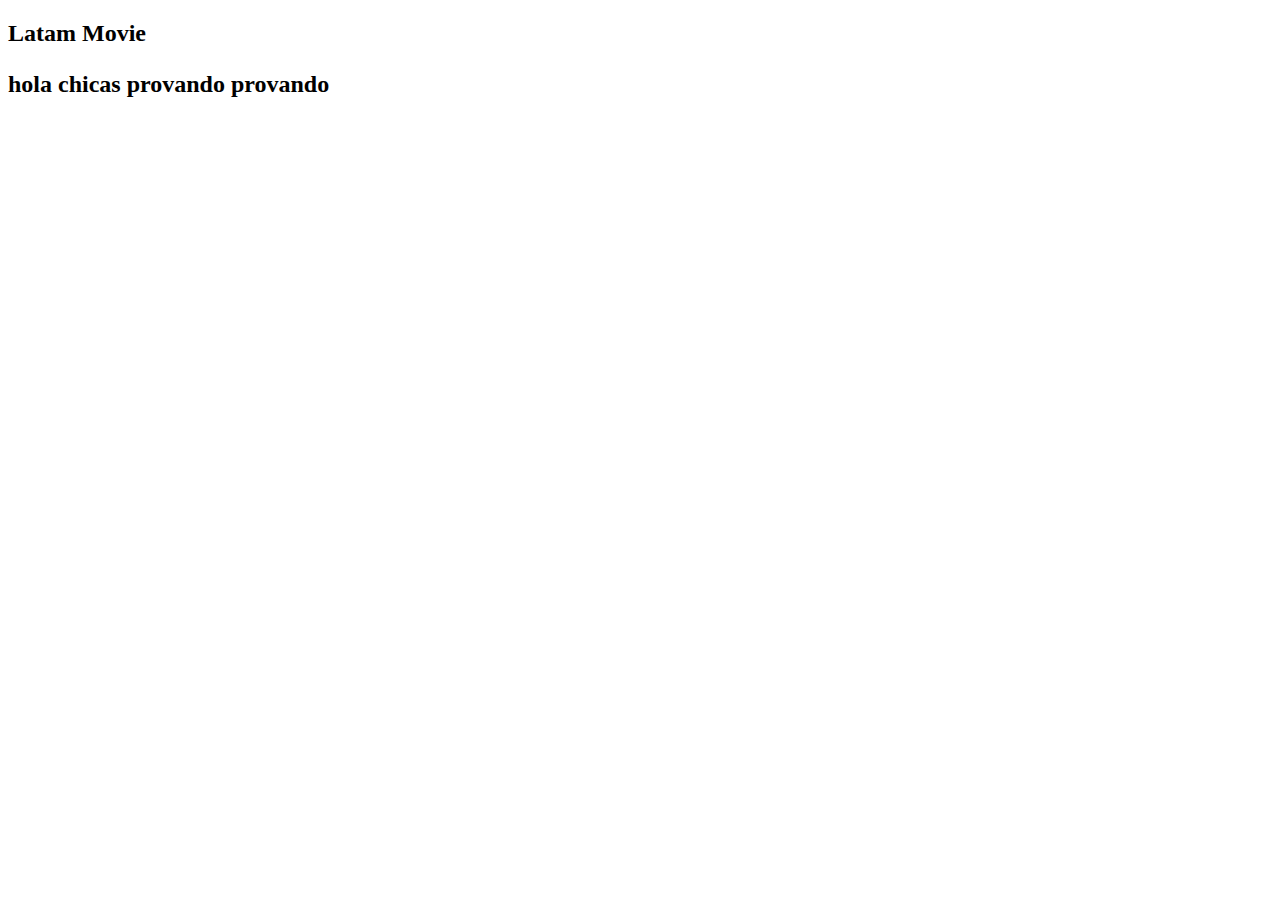
==== index.html @ fa904a29 "subiendo prueba de conflicto" ====
<!DOCTYPE html>
<html lang="en">
<head>
  <meta charset="UTF-8">
  <meta name="viewport" content="width=device-width, initial-scale=1.0, maximum-scale=1.0, user-scalable=0">
  <meta http-equiv="X-UA-Compatible" content="ie=edge">
  <link rel="stylesheet" href="vendors/bootstrap-4.0.0-beta.3-dist/css/bootstrap.min.css">
  <link rel="stylesheet" href="https://maxcdn.bootstrapcdn.com/font-awesome/4.7.0/css/font-awesome.min.css">
  <!-- <link rel="shortcut icon" type="image/x-icon" href="assets/images/favicon/"> -->
  <link rel="stylesheet" href="css/main.css">
  <title>Latam Movie</title>
</head>
<body class="vh100 bg-splash">
  <!--vista principal-->
  <div class="container">
    <div class="row">
      <h2 class="col-12 col-sm-12 col-md-12 col-lg-12 col-xl-12 white style-title center">
        Latam Movie
        <p>hola chicas provando provando</p>
      </h2>
    </div>
  </div>

  <!--Enlaces js-->
  <script src="vendors/js/jquery-3.2.1.min.js"></script>
  <script src="vendors/bootstrap-4.0.0-beta.3-dist/js/bootstrap.min.js"></script>
  <script type="text/javascript" src="js/app.js"></script>
</body>
</html>
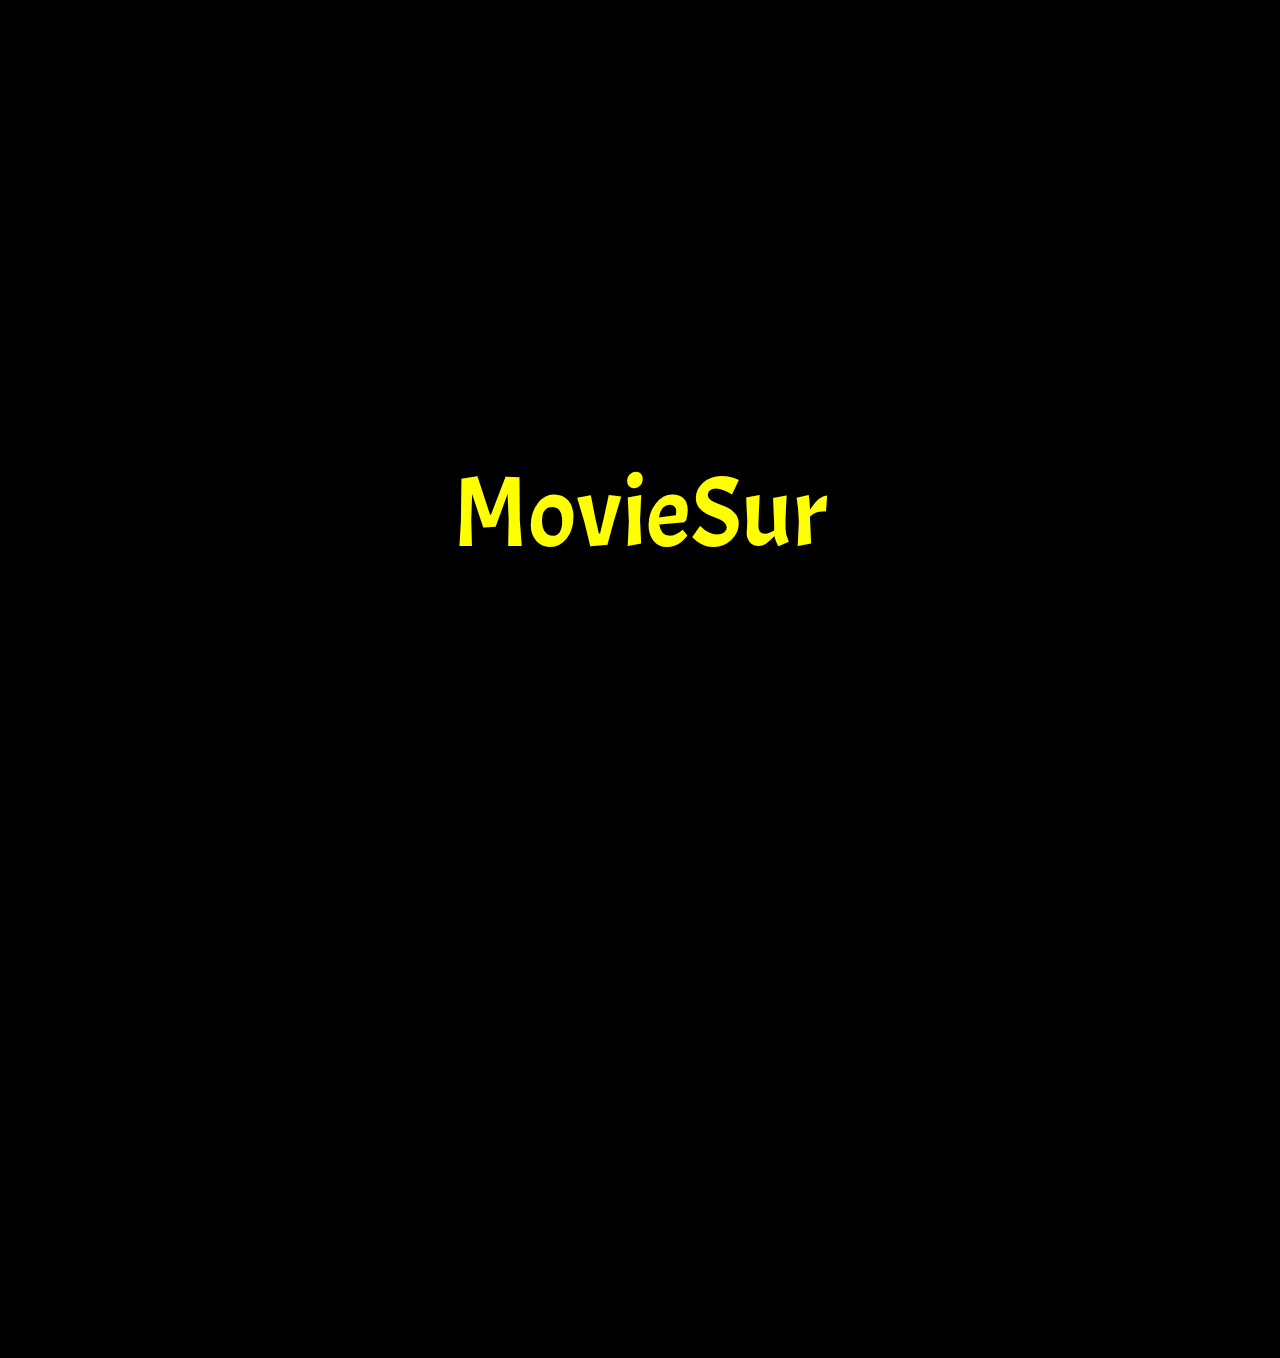
==== commit 61008b68: "Merge branch 'master' of https://github.com/LatamMovie-app/LatamMovie" ====
--- a/index.html
+++ b/index.html
@@ -6,17 +6,17 @@
   <meta http-equiv="X-UA-Compatible" content="ie=edge">
   <link rel="stylesheet" href="vendors/bootstrap-4.0.0-beta.3-dist/css/bootstrap.min.css">
   <link rel="stylesheet" href="https://maxcdn.bootstrapcdn.com/font-awesome/4.7.0/css/font-awesome.min.css">
+  <link href="https://fonts.googleapis.com/css?family=Acme|Righteous" rel="stylesheet">
   <!-- <link rel="shortcut icon" type="image/x-icon" href="assets/images/favicon/"> -->
   <link rel="stylesheet" href="css/main.css">
-  <title>Latam Movie</title>
+  <title>MovieSur</title>
 </head>
 <body class="vh100 bg-splash">
   <!--vista principal-->
   <div class="container">
     <div class="row">
-      <h2 class="col-12 col-sm-12 col-md-12 col-lg-12 col-xl-12 white style-title center">
-        Latam Movie
-        <p>hola chicas provando provando</p>
+      <h2 class="col-12 col-sm-12 col-md-12 col-lg-12 col-xl-12 white style-title text-center">
+      MovieSur
       </h2>
     </div>
   </div>
--- a/css/main.css
+++ b/css/main.css
@@ -0,0 +1,173 @@
+* {
+  box-sizing: border-box;
+  /* font-family: 'Righteous', cursive; */
+  font-family: 'Acme', sans-serif;
+}
+
+/* Estilos generales */
+.vh100 {
+  height: 100vh;
+}
+
+/* Estilos vista splash */
+.bg-splash {
+  background-color: #000;
+  text-align: center;
+  color:#FFFF00;
+}
+
+.style-title {
+  margin-top: 50vh;
+  font-size: 100px;
+  font-weight: normal;
+}
+
+/* Estilos vista home */
+/* .d-flex{
+  margin: 1.5em 1em;
+} */
+
+#menu {
+  border-top: solid 1px #ccc;
+  border-bottom: solid 1px #ccc;
+}
+
+.menu {
+  padding: 0px;
+  overflow: hidden;
+}
+
+/* #menu li {
+  float: left;
+  list-style: none;
+} */
+
+#menu a:link {
+  font-weight: 300;
+  margin: 1em .5em; 
+  text-decoration: none;
+}
+
+#menu li.first {
+  margin-left: 0%;
+}
+
+.bd-slider {
+  position: relative;
+  padding: 1em;
+  margin: 1rem;
+  border: solid #f7f7f9;
+}
+
+.bg-header {
+  background-color: #000000;
+  padding: 1em 1em;
+}
+
+.title-suraMovie {
+  font-family: 'Righteous', cursive;
+  font-weight: 900;
+  color:#FFFF00;
+  font-size: 30px;
+}
+
+/* estilos de lista de peliculas */
+.premieres, footer {
+  padding-top: 30px;
+}
+
+/* estilos del footer */
+hr {
+  border-color: #fff;
+}
+
+.synopsis {
+  padding: 1em;
+}
+
+/* Estilos inicio de sesión */
+.page-container {
+  margin: 120px auto 0 auto;
+}
+
+.signup {
+  background-color: rgb(228, 22, 63);
+  border-radius: 15%;
+  outline: none;
+  box-shadow: unset;
+}
+
+.login {
+  width: 19em;
+  height: 3em;
+  margin-top: 25px;
+  padding: 0 15px;
+  background: rgba(45,45,45,.13);
+  border-radius: 6px;
+  border: 1px solid rgba(255,255,255,.9);
+  font-size: 15px;
+  text-shadow: 0 1px 2px rgba(0,0,0,.3);
+  outline: none;
+}
+
+.btn-login {
+  cursor: pointer;
+  width: 18em;
+  height: 3em;
+  margin-top: 2em;
+  margin-bottom: 1em;
+  padding: 0;
+  background: #ef4300;
+  border-radius: 6px;
+  border: 1px solid #ff730e;
+  box-shadow: 0 15px 30px 0 rgba(255,255,255,.25) inset, 0 2px 7px 0 rgba(0,0,0,.2);
+  font-weight: 100;
+  text-shadow: 0 1px 2px rgba(0,0,0,.1);
+}
+
+.form-control:focus {
+  outline: none;
+}
+
+.title-form {
+  font-size: 30px;
+  font-weight: 700;
+  text-shadow: 0 1px 4px rgba(0,0,0,.2);
+}
+
+.user-form {
+  position: relative;
+  width: 305px;
+  margin: 15px auto 0 auto;
+}
+
+.connect {
+  width: 305px;
+  margin: 35px auto 0 auto;
+  font-size: 18px;
+  font-weight: 700;
+  text-shadow: 0 1px 3px rgba(0,0,0,.2);
+}
+
+.facebook {
+  background: url("../assets/icons/facebook.svg") no-repeat center center;
+}
+
+.google {
+  background: url("../assets/icons/search.svg") no-repeat center center;
+}
+
+.connect a {
+  display: inline-block;
+  width: 32px;
+  height: 35px;
+}
+
+.btn-social {
+  cursor: pointer;
+  height: auto;
+  background: transparent;
+  border-radius: 40%;
+  border: 1px solid rgba(194, 146, 16, 0.829);
+  box-shadow: 0 15px 30px 0 rgba(255,255,255,.25) inset, 0 2px 7px 0 rgba(0,0,0,.2);
+}